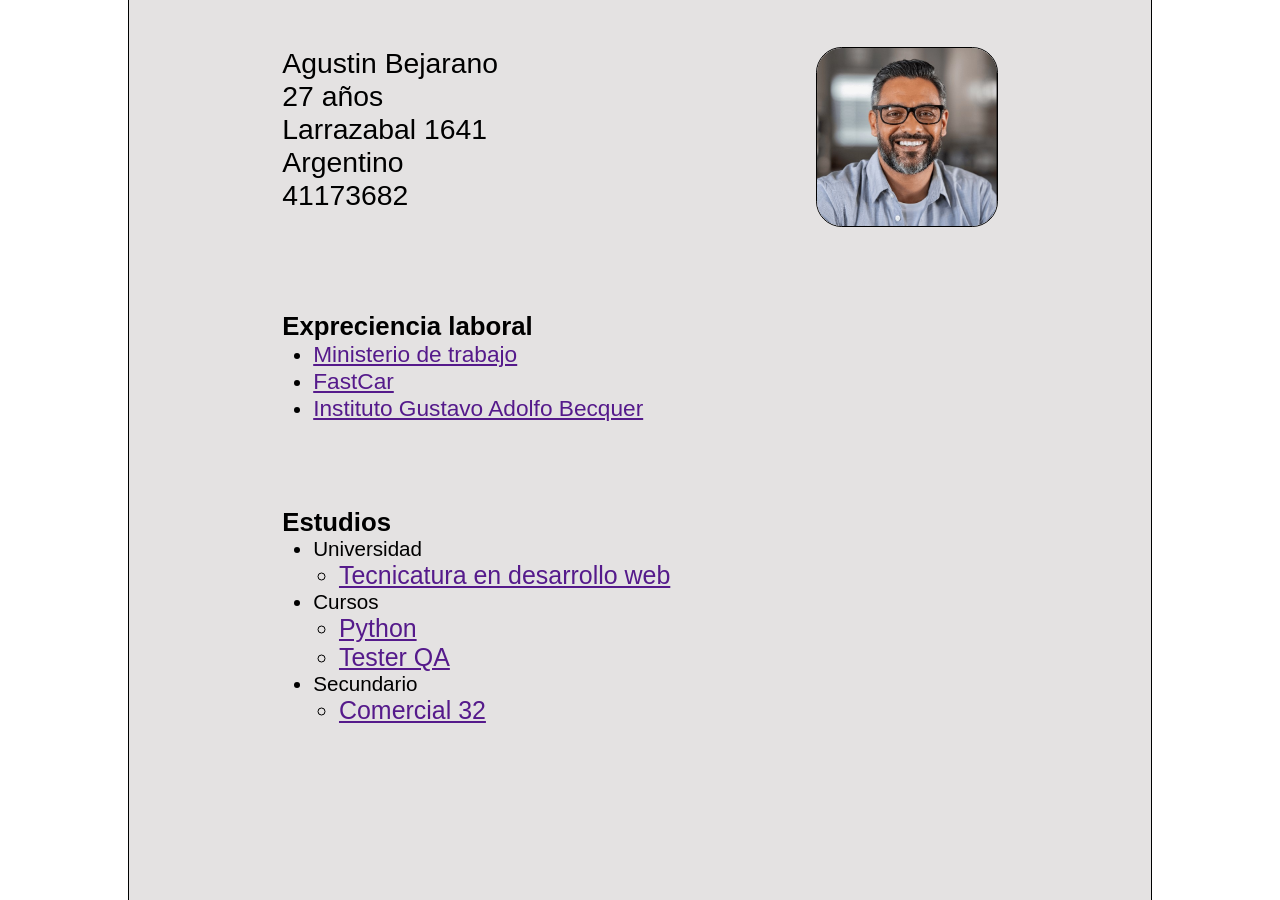
==== entrenamiento_01/ejercicio_01/index.html @ 385fa2de "agrego ejercicio 1 del entrenamiento 1" ====
<!DOCTYPE html>
<html lang="en">
<head>
    <meta charset="UTF-8">
    <meta name="viewport" content="width=device-width, initial-scale=1.0">
    <link rel="stylesheet" href="styles.css">
    <title>Ejercicio 1</title>
</head>
<body>
    <div class="cv_container">
        <div class="info_container">
            <ul class="lista_datos">
                <li class="dato">Agustin Bejarano</li>
                <li class="dato">27 años</li>
                <li class="dato">Larrazabal 1641</li>
                <li class="dato">Argentino</li>
                <li class="dato">41173682</li>
            </ul>
            <img class="img_cv" src="./imagenes/fotocv.jpg" alt="fotocv">
        </div>
        <div class="exp_lab_container">
            <h2>
                Expreciencia laboral
            </h2>
            <ul class="exp_lab_lista">
                <li class="exp_lab_item"><a href="">Ministerio de trabajo</a></li>
                <li class="exp_lab_item"><a href="">FastCar</a></li>
                <li class="exp_lab_item"><a href="">Instituto Gustavo Adolfo Becquer</a></li>
            </ul>
        </div>
        <div class="estudios_container">
            <h2>
                Estudios
            </h2>
            <ul class="estudios_lista">
                <li class="estudios_item">Universidad</li>
                <ul class="estudios_lista_lista">
                    <li class="estudios_item_item"><a href="">Tecnicatura en desarrollo web</a></li>
                </ul>
                <li class="estudios_item">Cursos</li>
                <ul class="estudios_lista_lista">
                    <li class="estudios_item_item"><a href="">Python</a></li>
                    <li class="estudios_item_item"><a href="">Tester QA</a></li>
                </ul>
                <li class="estudios_item">Secundario</li>
                <ul class="estudios_lista_lista">
                    <li class="estudios_item_item"><a href="">Comercial 32</a></li>
                </ul>
            </ul>
        </div>
    </div>
</body>
</html>
---- entrenamiento_01/ejercicio_01/styles.css ----
*{
    margin: 0;
    padding: 0;
    box-sizing: border-box;
    font-size: 1.1em;
    font-family: sans-serif;
}

.cv_container {
    border-left: 1px solid black;
    border-right: 1px solid black;
    width: 80%;
    height: 100vh;
    margin: auto;
    background-color: rgb(228, 226, 226);
    display: flex;
    flex-direction: column;
    align-items: center;
    gap: 4em;
}

.info_container {
    display: flex;
    justify-content: space-between;
    padding-top: 2em;
    width: 70%;
}

.lista_datos {
    list-style-type: none;
}

.img_cv {
    height: 7em;
    border-radius: 1em;
    border: 1px solid black;
}

.exp_lab_container {
    width: 70%;
}

.exp_lab_item {
    margin-left: 1.5em;
    font-size: 0.8em;
}

.estudios_container {
    width: 70%;
}

.estudios_item {
    margin-left: 1.5em;
    font-size: 0.8em;
}

.estudios_lista_lista {
    margin-left: 2em;
}

.estudios_item_item {
    font-size: 0.8em;
}
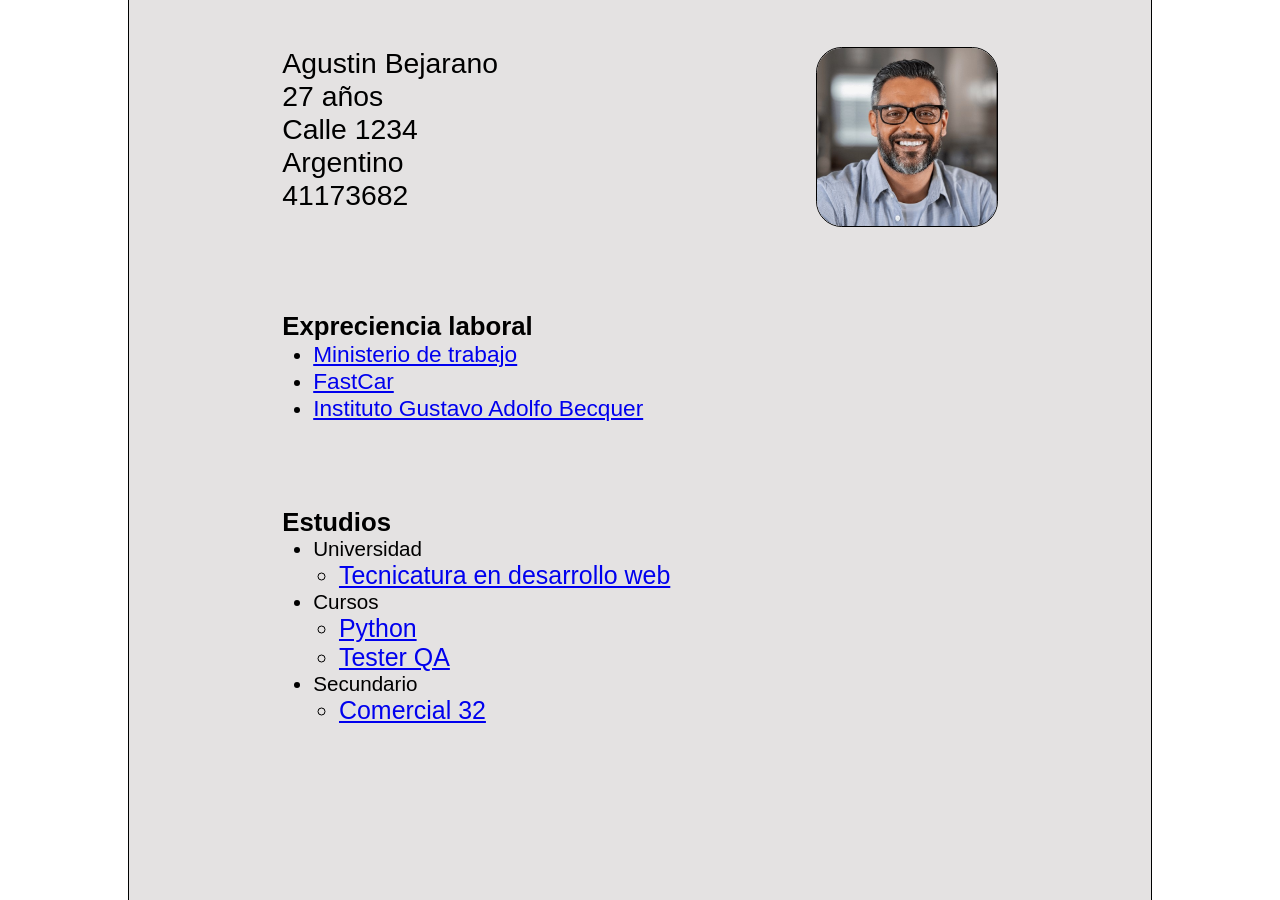
==== commit f9989bda: "termino entrenamiento 1 ejercicio 1" ====
--- a/entrenamiento_01/ejercicio_01/index.html
+++ b/entrenamiento_01/ejercicio_01/index.html
@@ -7,47 +7,47 @@
     <title>Ejercicio 1</title>
 </head>
 <body>
-    <div class="cv_container">
-        <div class="info_container">
+    <main class="cv_container">
+        <section class="info_container">
             <ul class="lista_datos">
                 <li class="dato">Agustin Bejarano</li>
                 <li class="dato">27 años</li>
-                <li class="dato">Larrazabal 1641</li>
+                <li class="dato">Calle 1234</li>
                 <li class="dato">Argentino</li>
                 <li class="dato">41173682</li>
             </ul>
             <img class="img_cv" src="./imagenes/fotocv.jpg" alt="fotocv">
-        </div>
-        <div class="exp_lab_container">
+        </section>
+        <section class="exp_lab_container">
             <h2>
                 Expreciencia laboral
             </h2>
             <ul class="exp_lab_lista">
-                <li class="exp_lab_item"><a href="">Ministerio de trabajo</a></li>
-                <li class="exp_lab_item"><a href="">FastCar</a></li>
-                <li class="exp_lab_item"><a href="">Instituto Gustavo Adolfo Becquer</a></li>
+                <li class="exp_lab_item"><a href="./pages/ministerio.html">Ministerio de trabajo</a></li>
+                <li class="exp_lab_item"><a href="./pages/fastcar.html">FastCar</a></li>
+                <li class="exp_lab_item"><a href="./pages/becquer.html">Instituto Gustavo Adolfo Becquer</a></li>
             </ul>
-        </div>
-        <div class="estudios_container">
+        </section>
+        <section class="estudios_container">
             <h2>
                 Estudios
             </h2>
             <ul class="estudios_lista">
                 <li class="estudios_item">Universidad</li>
                 <ul class="estudios_lista_lista">
-                    <li class="estudios_item_item"><a href="">Tecnicatura en desarrollo web</a></li>
+                    <li class="estudios_item_item"><a href="./pages/desarrollo_web.html">Tecnicatura en desarrollo web</a></li>
                 </ul>
                 <li class="estudios_item">Cursos</li>
                 <ul class="estudios_lista_lista">
-                    <li class="estudios_item_item"><a href="">Python</a></li>
-                    <li class="estudios_item_item"><a href="">Tester QA</a></li>
+                    <li class="estudios_item_item"><a href="./pages/python.html">Python</a></li>
+                    <li class="estudios_item_item"><a href="./pages/tester_qa.html">Tester QA</a></li>
                 </ul>
                 <li class="estudios_item">Secundario</li>
                 <ul class="estudios_lista_lista">
-                    <li class="estudios_item_item"><a href="">Comercial 32</a></li>
+                    <li class="estudios_item_item"><a href="./pages/secundario.html">Comercial 32</a></li>
                 </ul>
             </ul>
-        </div>
-    </div>
+        </section>
+    </main>
 </body>
 </html>
